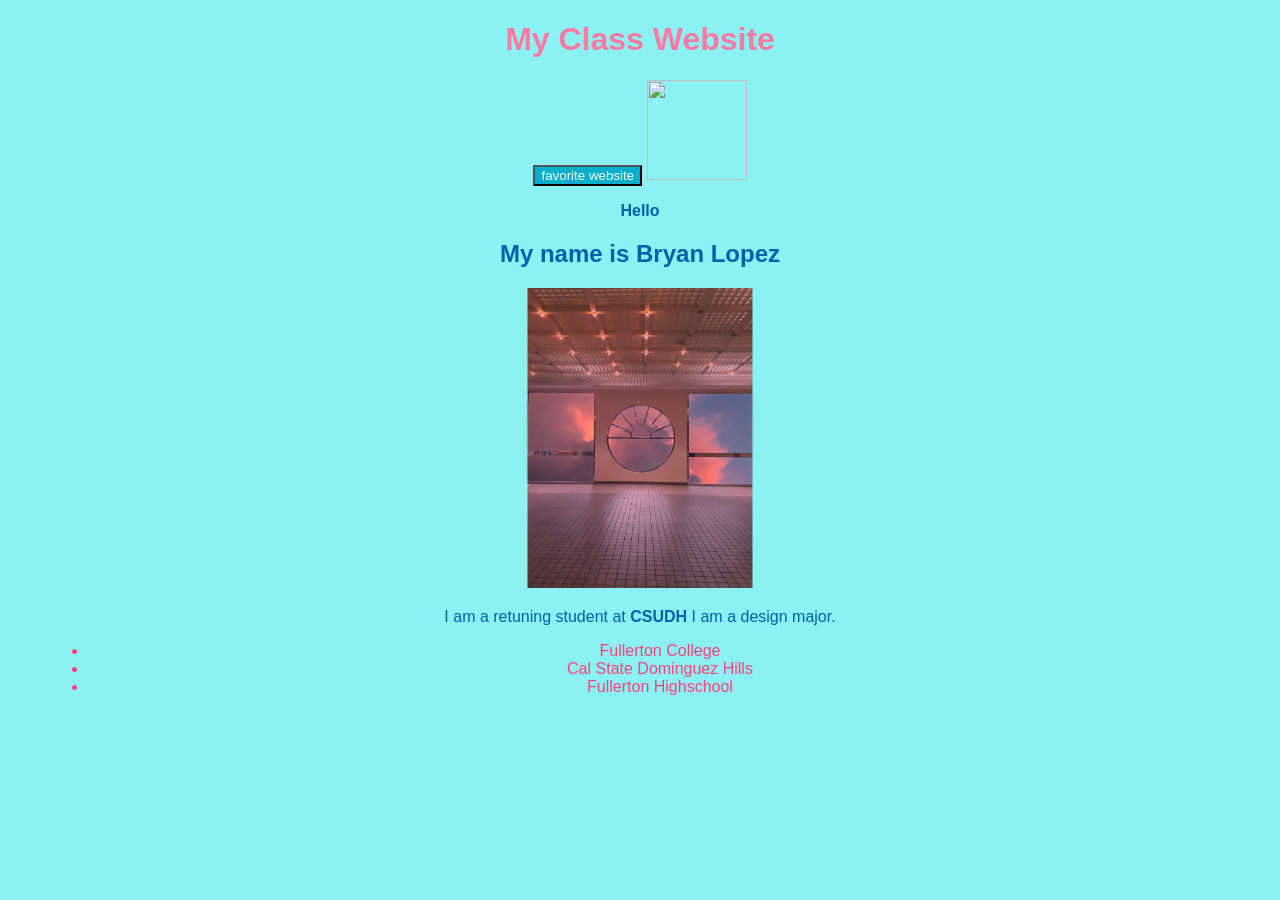
==== index.html @ 801c5274 "deleted robot.jpg files, added sky.png and sad.gif, edited style ccs and index.html" ====
<!DOCTYPE html>
<html lang="en">
<head>
    <meta charset="UTF-8">
    <meta name="viewport" content="width=device-width, initial-scale=1.0">
    <title>Document</title>
<link rel="stylesheet" href="style.css">

</head>

<body>
    <h1>My Class Website</h1>
    <button><a href="https://www.pinterest.com/">favorite website</a></button>
    <img src="sad.gif" width="100" height="100"alt >
    <blockquote> <b>Hello</b>
    <h2>My name is <b>Bryan Lopez</b></h2>
    <img src="sky.png" with="300" height="300"alt="Document/GitHub/robot">

    <p>I am a retuning student at 
        <b>CSUDH</b> 
        I am a design major. </p>
    <ul>
    <li>Fullerton College</li>
    <li>Cal State Dominguez Hills</li>
    <li>Fullerton Highschool</li>
  </ul>

</body>
</html>
---- style.css ----
h1 {
    color: rgb(255, 123, 163);}
body{ text-align: center;
    background-color: rgb(139, 241, 243); 
    color: rgb(0, 99, 169); 
    font-family: Arial, sans-serif;}
button {
    background-color: rgb(0, 174, 205); 
    color: rgb(255, 255, 255);}
    :link{
    text-decoration:none ;
    color: rgb(255, 255, 255);}
    li{color: rgb(255, 66, 123);}
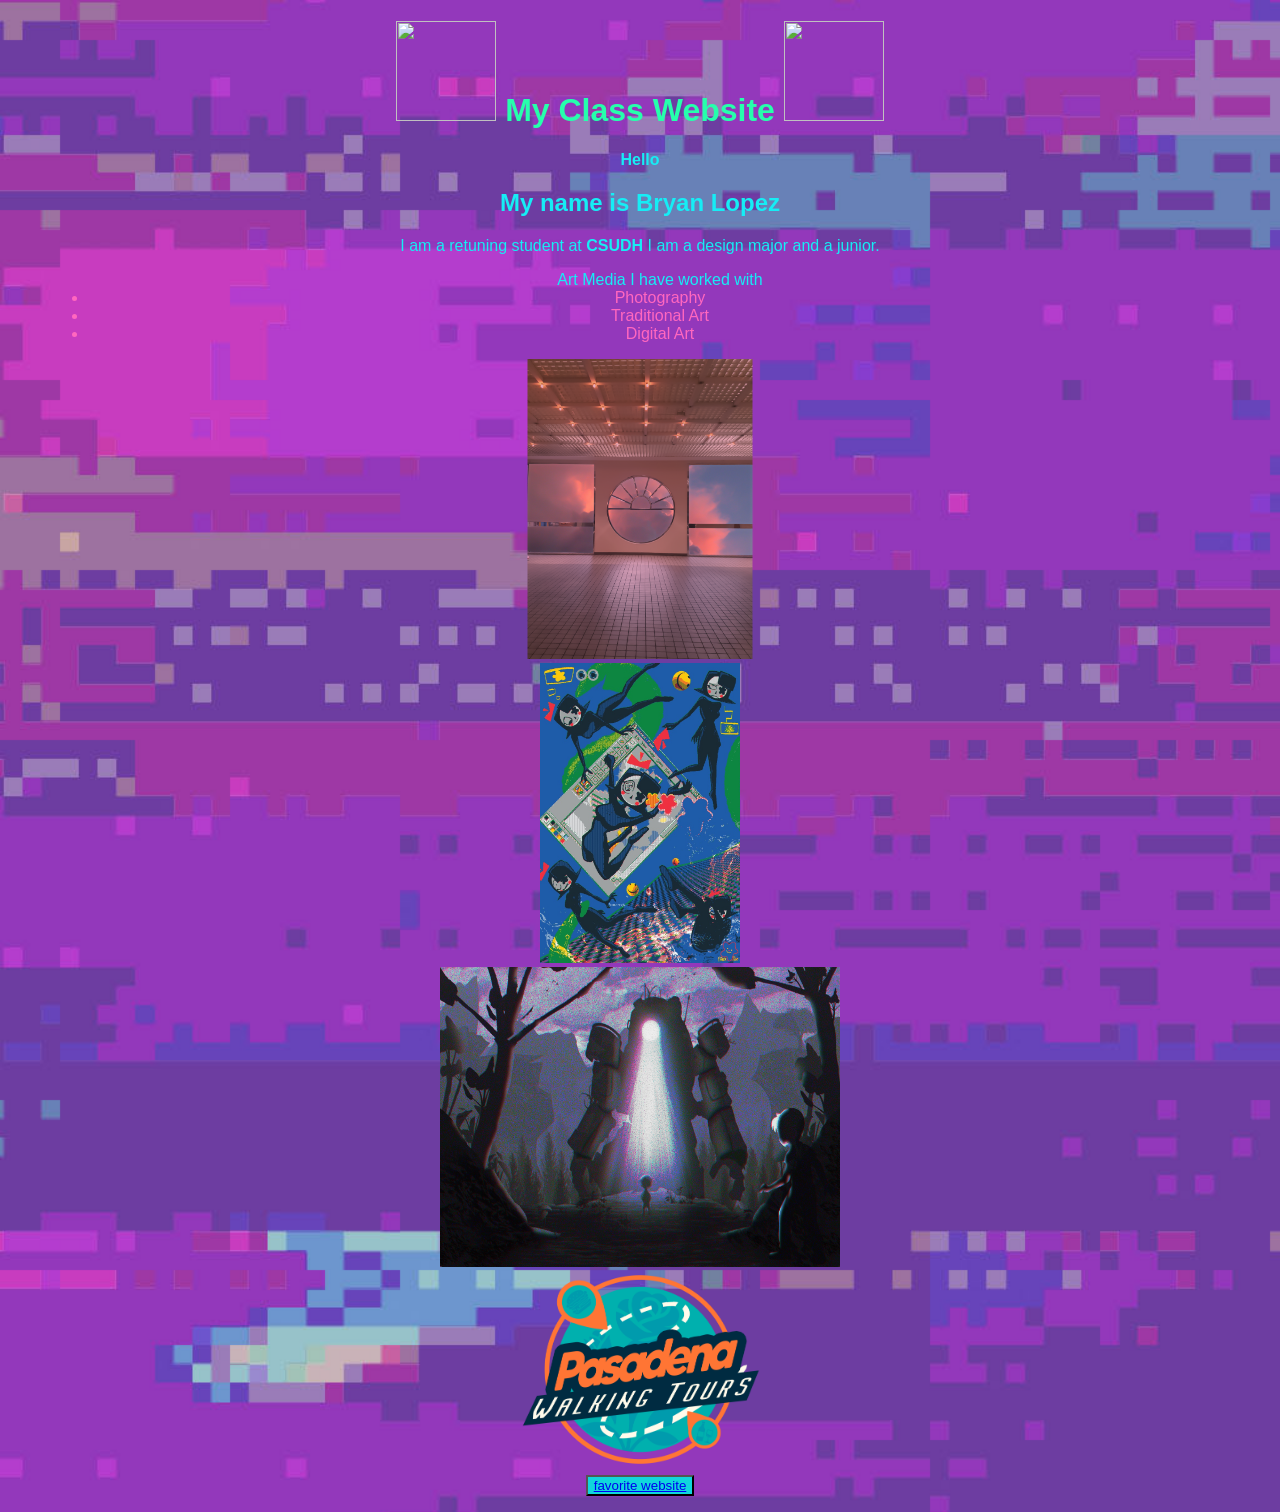
==== commit c4b90a91: "deleted files, added new files and edited css and html" ====
--- a/index.html
+++ b/index.html
@@ -9,21 +9,32 @@
 </head>
 
 <body>
-    <h1>My Class Website</h1>
-    <button><a href="https://www.pinterest.com/">favorite website</a></button>
-    <img src="sad.gif" width="100" height="100"alt >
+  
+    <h1>
+      <img src="sad.gif" width="100" height="100" alt >
+      My Class Website
+      <img src="sad.gif" width="100" height="100"alt >
+    </h1>
+  
     <blockquote> <b>Hello</b>
     <h2>My name is <b>Bryan Lopez</b></h2>
-    <img src="sky.png" with="300" height="300"alt="Document/GitHub/robot">
-
-    <p>I am a retuning student at 
+    <div>
+      <p>I am a retuning student at 
         <b>CSUDH</b> 
-        I am a design major. </p>
-    <ul>
-    <li>Fullerton College</li>
-    <li>Cal State Dominguez Hills</li>
-    <li>Fullerton Highschool</li>
+        I am a design major and a junior. </p>
+    <ul> Art Media I have worked with
+    <li>Photography</li>
+    <li>Traditional Art</li>
+    <li>Digital Art</li>
   </ul>
-
+<img src="sky.png" with="300" height="300"alt="Document/GitHub/robot">
+<div></div>
+<img src="art.jpg" width="200" height="300" >
+<div></div>
+<img src="robot.jpg" width="400" height="300">
+<div></div>
+<img src="logo new final.png" width="300" height="200" alt="">
+<div></div>
+<button><a href="https://www.newgrounds.com/">favorite website</a></button>
 </body>
 </html>
--- a/style.css
+++ b/style.css
@@ -1,14 +1,23 @@
 
 h1 {
-    color: rgb(255, 123, 163);}
-body{ text-align: center;
-    background-color: rgb(139, 241, 243); 
-    color: rgb(0, 99, 169); 
-    font-family: Arial, sans-serif;}
-button {
-    background-color: rgb(0, 174, 205); 
+    color: rgb(38, 255, 172);}
+h2{color: rgb(22, 237, 245);}
+body{ 
+    background-image: url('background.jpg');
+  background-repeat: no-repeat;
+  background-size: 200%;
+  background-position: center;
+  background-attachment: fixed;
+
+    text-align: center;
+    background-color: rgb(100, 74, 146); 
+    color: rgb(22, 237, 245); 
+    font-family: Arial, sans-serif;
+ul{align-items: center;}
+}
+button { align-items: center;
+    background-color: rgb(16, 214, 220); 
     color: rgb(255, 255, 255);}
-    :link{
-    text-decoration:none ;
-    color: rgb(255, 255, 255);}
-    li{color: rgb(255, 66, 123);}+
+    li{color: rgb(255, 103, 191);
+    }
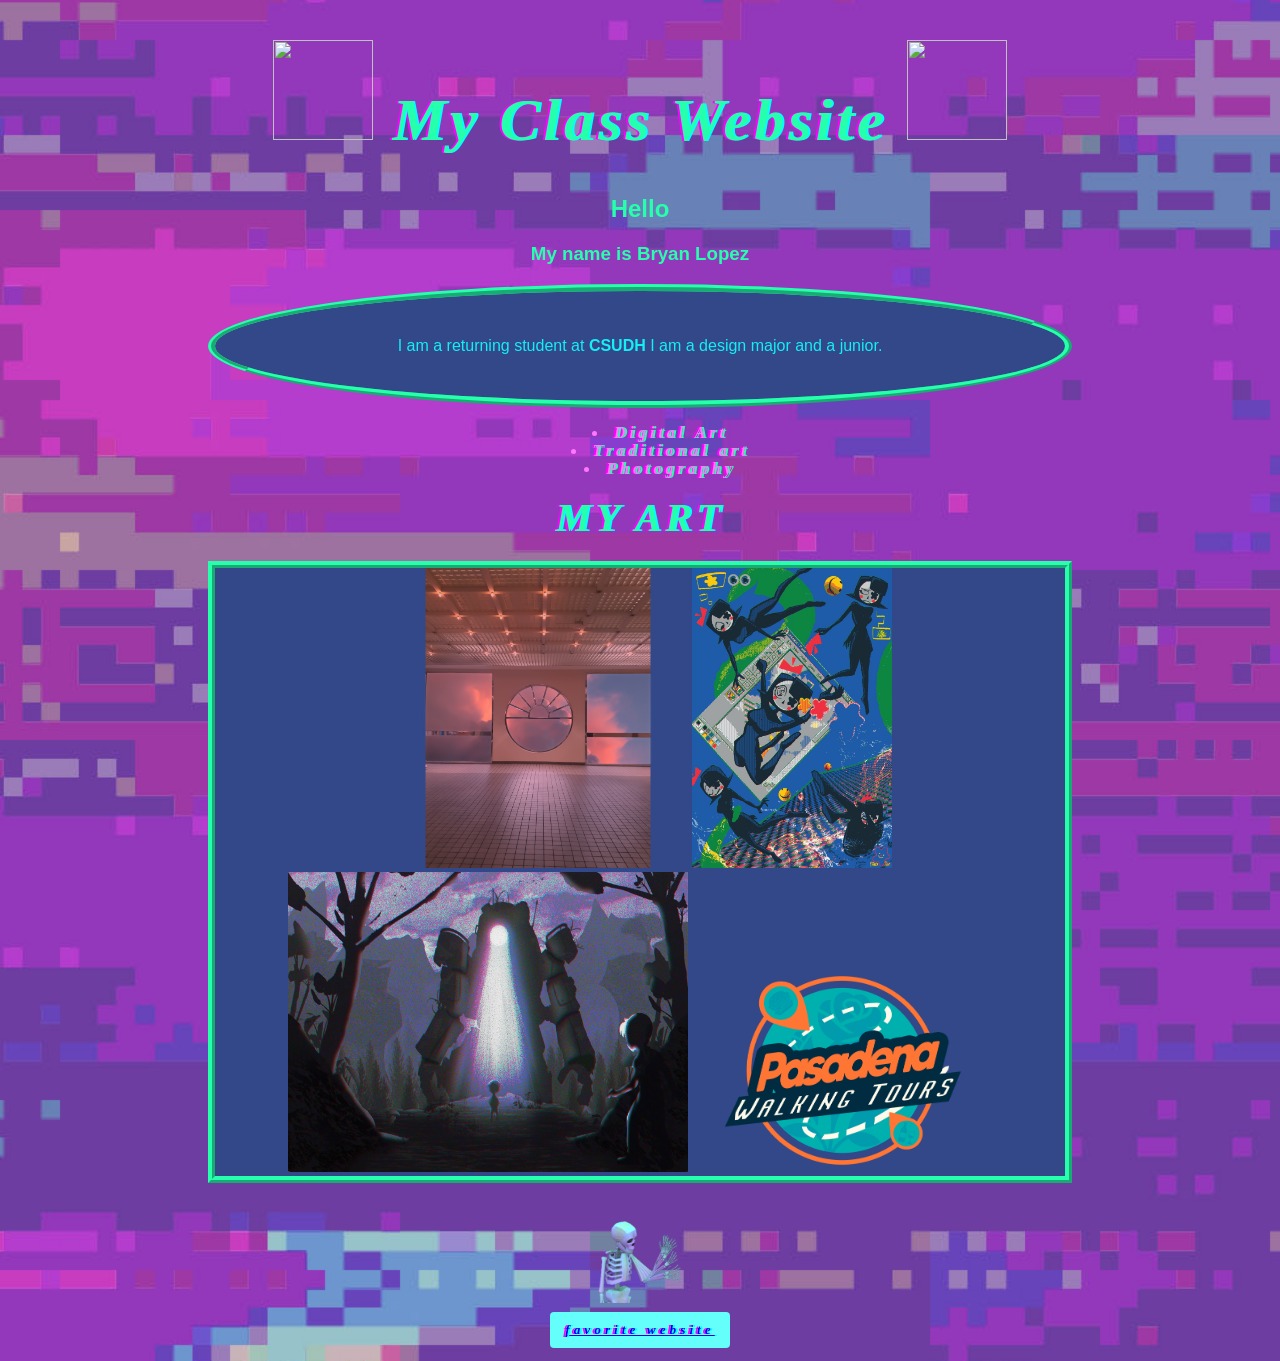
==== commit aec7a4e4: "added gif file, edited text and css style" ====
--- a/index.html
+++ b/index.html
@@ -16,25 +16,39 @@
       <img src="sad.gif" width="100" height="100"alt >
     </h1>
   
-    <blockquote> <b>Hello</b>
-    <h2>My name is <b>Bryan Lopez</b></h2>
-    <div>
-      <p>I am a retuning student at 
-        <b>CSUDH</b> 
-        I am a design major and a junior. </p>
-    <ul> Art Media I have worked with
+    <h2 class="intro">Hello</h2>
+    <h3 class="intro">My name is <b>Bryan Lopez</b></h3>
+<div id="about">
+      <p>I am a returning student at 
+      <b>CSUDH</b> 
+        I am a design major and a junior. 
+      </p>
+</div>
+<div class="media">
+  <ul>
+    <li>Digital Art</li>
+    <li>Traditional art</li>
     <li>Photography</li>
-    <li>Traditional Art</li>
-    <li>Digital Art</li>
   </ul>
-<img src="sky.png" with="300" height="300"alt="Document/GitHub/robot">
-<div></div>
-<img src="art.jpg" width="200" height="300" >
-<div></div>
-<img src="robot.jpg" width="400" height="300">
-<div></div>
-<img src="logo new final.png" width="300" height="200" alt="">
+</div>
+  
+<p1 class="myart">MY ART</p1>
+
+<div id="art">
+
+  <img src="sky.png" with="300" height="300"alt="Document/GitHub/robot">
+
+  <img src="art.jpg" width="200" height="300" >
+
+  <img src="robot.jpg" width="400" height="300">
+
+  <img src="logo new final.png" width="300" height="200" alt="">
+
+</div>
+
+<img src="Skeleton.GIF" width="100" height="100" alt >
 <div></div>
 <button><a href="https://www.newgrounds.com/">favorite website</a></button>
+
 </body>
 </html>
--- a/style.css
+++ b/style.css
@@ -1,23 +1,103 @@
 
 h1 {
-    color: rgb(38, 255, 172);}
-h2{color: rgb(22, 237, 245);}
-body{ 
-    background-image: url('background.jpg');
+  font-size: 60px;
+  font-family: "Times New Roman", Times, serif;
+  font-style: italic;
+  font-weight: bold;
+  letter-spacing: 4px;
+  color: #ff77ff;
+  text-shadow: 2px 0 #00ffff, -2px 0 #ff00ff;
+  color: #26ffac;
+  align-items: center;
+}
+    
+h2{color: rgb(22, 237, 245);
+}
+
+body{
+
+ text-align: center;
+    background-color: #644a92; 
+    color: rgb(22, 237, 245); 
+   font-family: Arial, sans-serif;
+  background-image: url('background.jpg');
   background-repeat: no-repeat;
   background-size: 200%;
   background-position: center;
   background-attachment: fixed;
 
+.intro{
+color: #26ffac;
+}
+#about{ 
+    margin-left: 200px;
+    margin-right: 200px;
+    background-blend-mode: color-dodge;
+    background-color: #324889;
+    border-color: rgb(38, 255, 172);
+    border-width: 7px;
+    border-radius: 70%;
+    border-style:ridge;
+    padding: 30px;
+}
     text-align: center;
     background-color: rgb(100, 74, 146); 
     color: rgb(22, 237, 245); 
     font-family: Arial, sans-serif;
-ul{align-items: center;}
+.media {
+  font-family: "Times New Roman", Times, serif;
+  font-style: italic;
+  font-weight: bold;
+  letter-spacing: 4px;
+  color: #ff77ff;
+  text-shadow: 2px 0 #26ffac, -2px 0 #ff00ff;}
+ul{list-style-position: inside;}
+
+.myart{
+   font-size: 40px;
+   font-family: "Times New Roman", Times, serif;
+   font-style: italic;
+   font-weight: bold;
+   letter-spacing: 4px;
+   color: #ff77ff;
+   text-shadow: 2px 0 #00ffff, -2px 0 #ff00ff;
+   color: #26ffac;
+   align-items: center;
 }
-button { align-items: center;
-    background-color: rgb(16, 214, 220); 
-    color: rgb(255, 255, 255);}
 
-    li{color: rgb(255, 103, 191);
-    }
+}
+#art{
+    margin: 100px;
+    margin-bottom: 20px;
+    margin-top: 20px; ;
+    margin-left: 200px;
+    margin-right: 200px;
+    background-color: #324889;
+    background-blend-mode: multiply;
+    border-color: rgb(38, 255, 172);
+    border-width: 7px;
+    border-style: ridge;
+    image-orientation: 20px;
+
+}
+
+button { 
+
+    background-color: #64fffa; 
+    border-color: #26ffac;
+    box-sizing: border-box;
+    border: 0;
+    border-radius: 4px;
+   font-family: "Times New Roman", Times, serif;
+  font-style: italic;
+  font-weight: bold;
+  letter-spacing: 4px;
+  text-shadow: 2px 0 #00ffff, -2px 0 #ff00ff;
+  color: #26ffac;
+  align-items: center;
+    margin: 5px;
+    padding: 10px 15px;
+    text-align: center;
+
+}
+
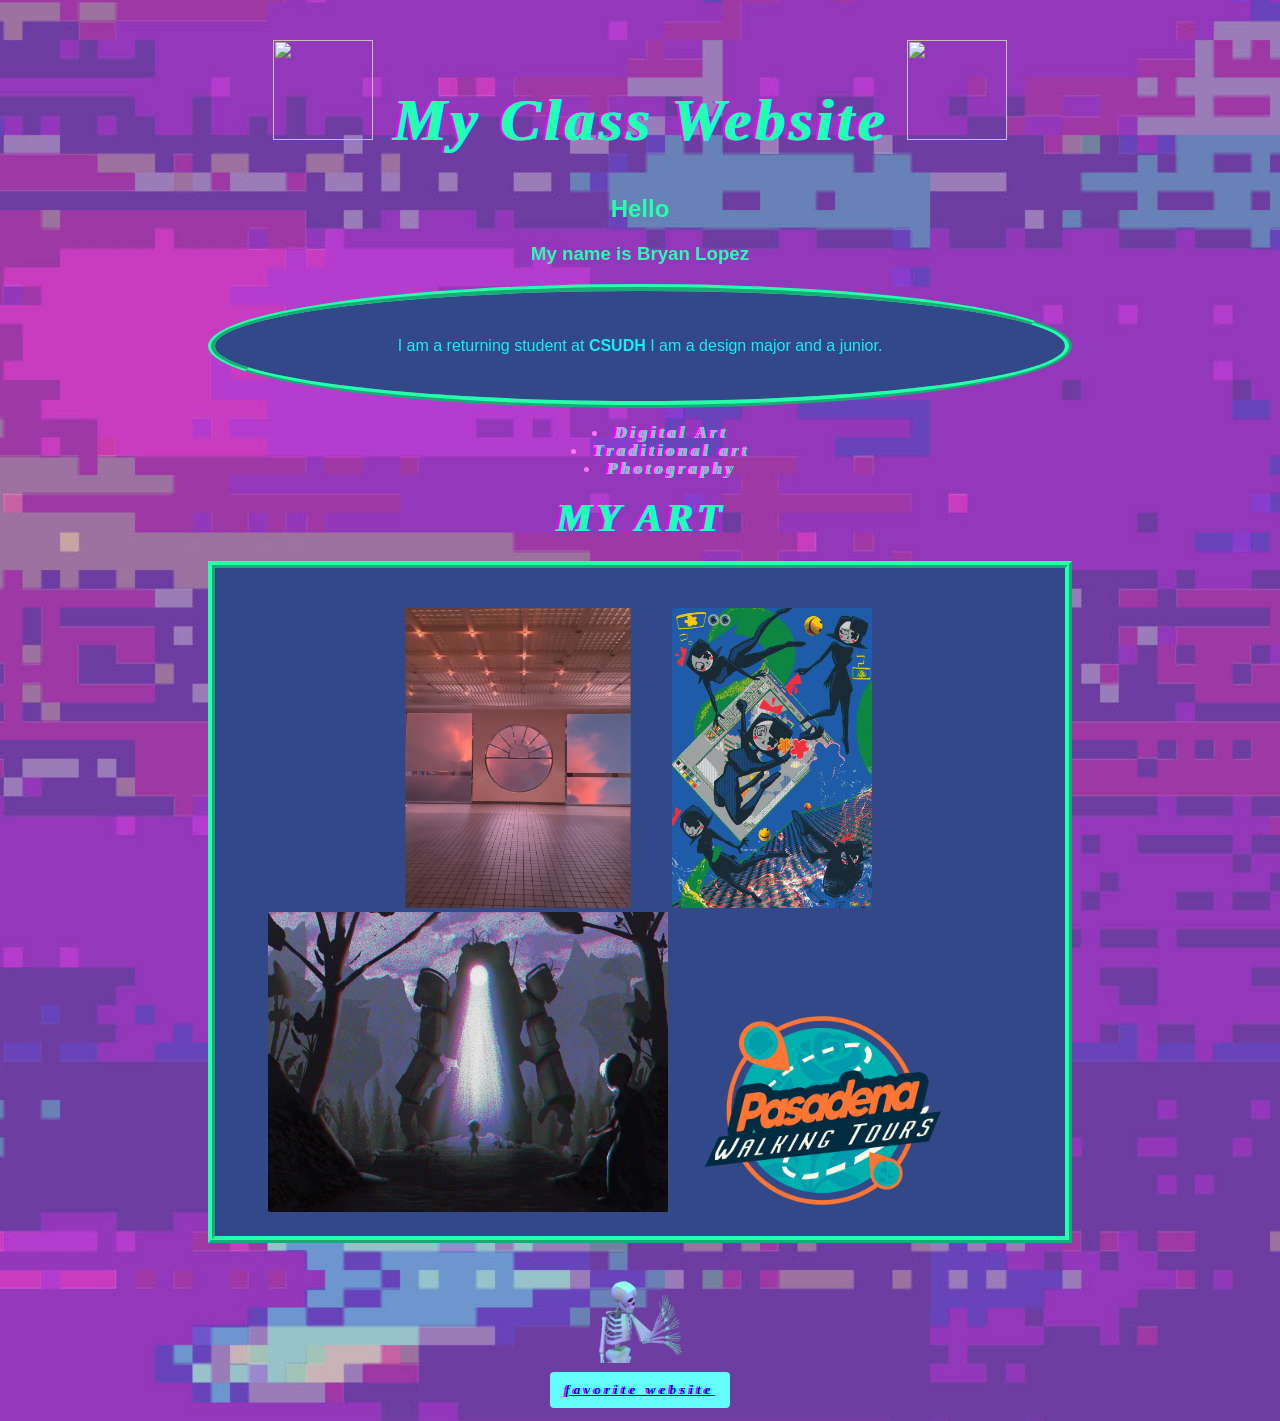
==== commit fde46025: "edited css and html" ====
--- a/index.html
+++ b/index.html
@@ -39,6 +39,7 @@
   <img src="sky.png" with="300" height="300"alt="Document/GitHub/robot">
 
   <img src="art.jpg" width="200" height="300" >
+  <div></div>
 
   <img src="robot.jpg" width="400" height="300">
 
--- a/style.css
+++ b/style.css
@@ -67,6 +67,9 @@
 
 }
 #art{
+    padding-right: 40px;
+    padding-bottom: 20px;
+    padding-top: 40px;
     margin: 100px;
     margin-bottom: 20px;
     margin-top: 20px; ;
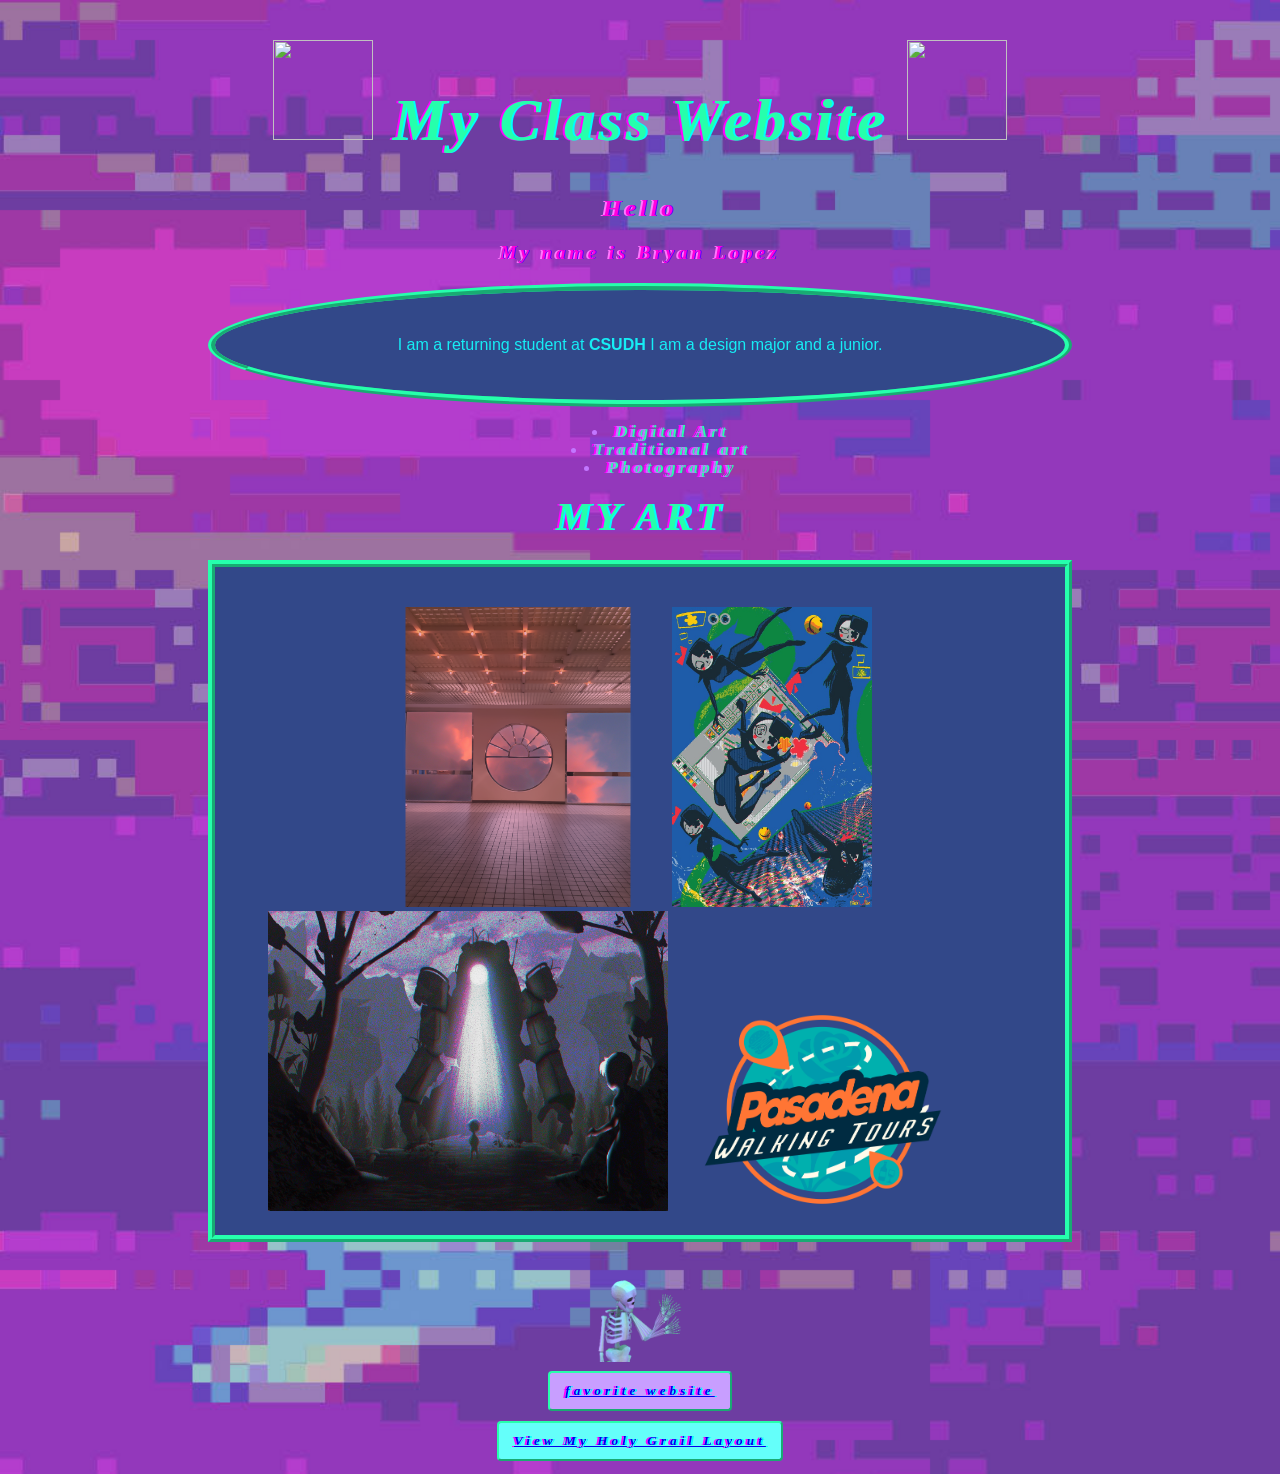
==== commit ccf5e4ec: "added new html file and new css file,  edited layout" ====
--- a/index.html
+++ b/index.html
@@ -11,19 +11,24 @@
 <body>
   
     <h1>
-      <img src="sad.gif" width="100" height="100" alt >
-      My Class Website
-      <img src="sad.gif" width="100" height="100"alt >
+       <img src="sad.gif" width="100" height="100" alt >
+       My Class Website
+       <img src="sad.gif" width="100" height="100"alt >
     </h1>
   
     <h2 class="intro">Hello</h2>
-    <h3 class="intro">My name is <b>Bryan Lopez</b></h3>
+
+    <h3 class="intro">My name is 
+       <b>Bryan Lopez</b>
+    </h3>
+
 <div id="about">
       <p>I am a returning student at 
       <b>CSUDH</b> 
         I am a design major and a junior. 
       </p>
 </div>
+
 <div class="media">
   <ul>
     <li>Digital Art</li>
@@ -39,7 +44,6 @@
   <img src="sky.png" with="300" height="300"alt="Document/GitHub/robot">
 
   <img src="art.jpg" width="200" height="300" >
-  <div></div>
 
   <img src="robot.jpg" width="400" height="300">
 
@@ -49,7 +53,16 @@
 
 <img src="Skeleton.GIF" width="100" height="100" alt >
 <div></div>
-<button><a href="https://www.newgrounds.com/">favorite website</a></button>
+
+<button class="FAVEPAGE">
+  <a href="https://www.newgrounds.com/">favorite website</a>
+</button>
+<div></div>
+
+<button class="HG">
+  <a href="holy-grail.html">View My Holy Grail Layout</a>
+</button>
+
 
 </body>
 </html>
--- a/style.css
+++ b/style.css
@@ -1,5 +1,6 @@
 
 h1 {
+
   font-size: 60px;
   font-family: "Times New Roman", Times, serif;
   font-style: italic;
@@ -11,62 +12,78 @@
   align-items: center;
 }
     
-h2{color: rgb(22, 237, 245);
+h2{
+    
+    color: rgb(22, 237, 245);
 }
 
 body{
 
- text-align: center;
+    text-align: center;
     background-color: #644a92; 
     color: rgb(22, 237, 245); 
-   font-family: Arial, sans-serif;
-  background-image: url('background.jpg');
-  background-repeat: no-repeat;
-  background-size: 200%;
-  background-position: center;
-  background-attachment: fixed;
+    font-family: Arial, sans-serif;
+    background-image: url('background.jpg');
+    background-repeat: no-repeat;
+    background-size: 200%;
+    background-position: center;
+    background-attachment: fixed;
 
 .intro{
-color: #26ffac;
+
+    font-family: "Times New Roman", Times, serif;
+    font-style: italic;
+    font-weight: bold;
+    letter-spacing: 4px;
+    color: #ff00dd;
+    text-shadow: 1px 0 #5900ff, -2px 0 #ff77ff;
+    align-items: center;
 }
-#about{ 
+
+#about{
+
     margin-left: 200px;
     margin-right: 200px;
     background-blend-mode: color-dodge;
     background-color: #324889;
-    border-color: rgb(38, 255, 172);
+    border-color: #26ffac;
     border-width: 7px;
     border-radius: 70%;
     border-style:ridge;
     padding: 30px;
 }
-    text-align: center;
-    background-color: rgb(100, 74, 146); 
-    color: rgb(22, 237, 245); 
-    font-family: Arial, sans-serif;
+
 .media {
-  font-family: "Times New Roman", Times, serif;
-  font-style: italic;
-  font-weight: bold;
-  letter-spacing: 4px;
-  color: #ff77ff;
-  text-shadow: 2px 0 #26ffac, -2px 0 #ff00ff;}
-ul{list-style-position: inside;}
+
+    font-family: "Times New Roman", Times, serif;
+    font-style: italic;
+    font-weight: bold;
+    letter-spacing: 4px;
+    color: #c277ff;
+    text-shadow: 2px 0 #26ffac, -2px 0 #ff00ff;
+}
+
+ul{
+    list-style-position: inside;
+}
 
 .myart{
-   font-size: 40px;
-   font-family: "Times New Roman", Times, serif;
-   font-style: italic;
-   font-weight: bold;
-   letter-spacing: 4px;
-   color: #ff77ff;
-   text-shadow: 2px 0 #00ffff, -2px 0 #ff00ff;
-   color: #26ffac;
-   align-items: center;
+
+    font-size: 40px;
+    font-family: "Times New Roman", Times, serif;
+    font-style: italic;
+    font-weight: bold;
+    letter-spacing: 4px;
+    color: #ff77ff;
+    text-shadow: 2px 0 #00ffff, -2px 0 #ff00ff;
+    color: #26ffac;
+    align-items: center;
 }
 
 }
+
 #art{
+    
     padding-right: 40px;
     padding-bottom: 20px;
     padding-top: 40px;
@@ -81,26 +98,40 @@
     border-width: 7px;
     border-style: ridge;
     image-orientation: 20px;
-
 }
 
-button { 
+.FAVEPAGE { 
+
+    background-color: #c89eff; 
+    border-color: #26ffac;
+    box-sizing: border-box;
+    border-radius: 4px;
+    font-family: "Times New Roman", Times, serif;
+    font-style: italic;
+    font-weight: bold;
+    letter-spacing: 4px;
+    text-shadow: 2px 0 #00ffff, -2px 0 #ff00ff;
+    color: #26ffac;
+    align-items: center;
+    margin: 5px;
+    padding: 10px 15px;
+    text-align: center;
+}
+.HG { 
 
     background-color: #64fffa; 
     border-color: #26ffac;
     box-sizing: border-box;
-    border: 0;
     border-radius: 4px;
-   font-family: "Times New Roman", Times, serif;
-  font-style: italic;
-  font-weight: bold;
-  letter-spacing: 4px;
-  text-shadow: 2px 0 #00ffff, -2px 0 #ff00ff;
-  color: #26ffac;
-  align-items: center;
+    font-family: "Times New Roman", Times, serif;
+    font-style: italic;
+    font-weight: bold;
+    letter-spacing: 4px;
+    text-shadow: 2px 0 #00ffff, -2px 0 #ff00ff;
+    color: #26ffac;
+    align-items: center;
     margin: 5px;
     padding: 10px 15px;
     text-align: center;
-
 }
 
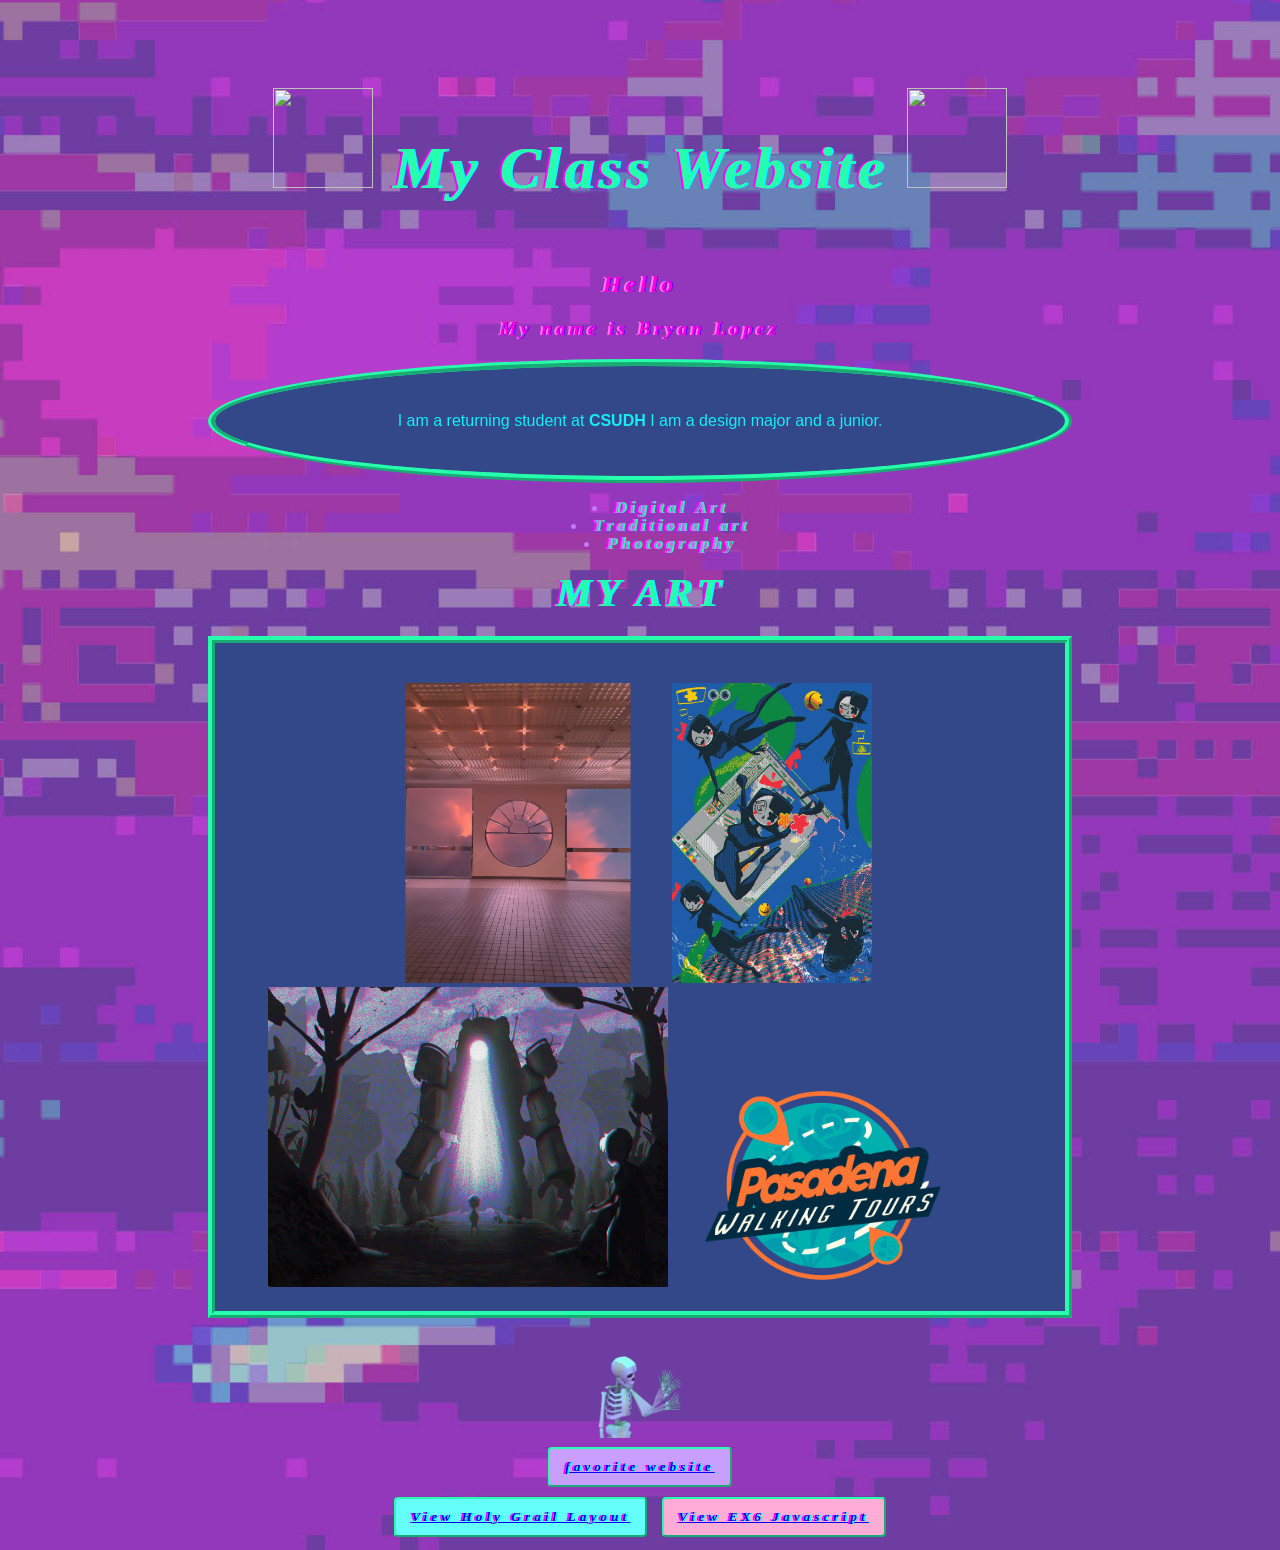
==== commit 6c75921a: "created new files (html, css, javascript). Edited and  linked/relinked new files" ====
--- a/index.html
+++ b/index.html
@@ -55,14 +55,16 @@
 <div></div>
 
 <button class="FAVEPAGE">
-  <a href="https://www.newgrounds.com/">favorite website</a>
+  <a href="https://www.pinterest.com/">favorite website</a>
 </button>
 <div></div>
 
 <button class="HG">
-  <a href="holy-grail.html">View My Holy Grail Layout</a>
+  <a href="holy-grail.html">View Holy Grail Layout</a>
 </button>
 
+<button class="EX6">
+  <a href="Exercise6.html">View EX6 Javascript</a>
+</button>
 
-</body>
 </html>
--- a/style.css
+++ b/style.css
@@ -1,6 +1,8 @@
 
 h1 {
-
+  margin-bottom: 10px;
+  padding-top: 3rem;
+  padding-bottom: 3rem;
   font-size: 60px;
   font-family: "Times New Roman", Times, serif;
   font-style: italic;
@@ -135,3 +137,19 @@
     text-align: center;
 }
 
+.EX6 {
+    background-color: #ffacd6; 
+    border-color: #26ffac;
+    box-sizing: border-box;
+    border-radius: 4px;
+    font-family: "Times New Roman", Times, serif;
+    font-style: italic;
+    font-weight: bold;
+    letter-spacing: 4px;
+    text-shadow: 2px 0 #00ffff, -2px 0 #ff00ff;
+    color: #26ffac;
+    align-items: center;
+    margin: 5px;
+    padding: 10px 15px;
+    text-align: center;
+}
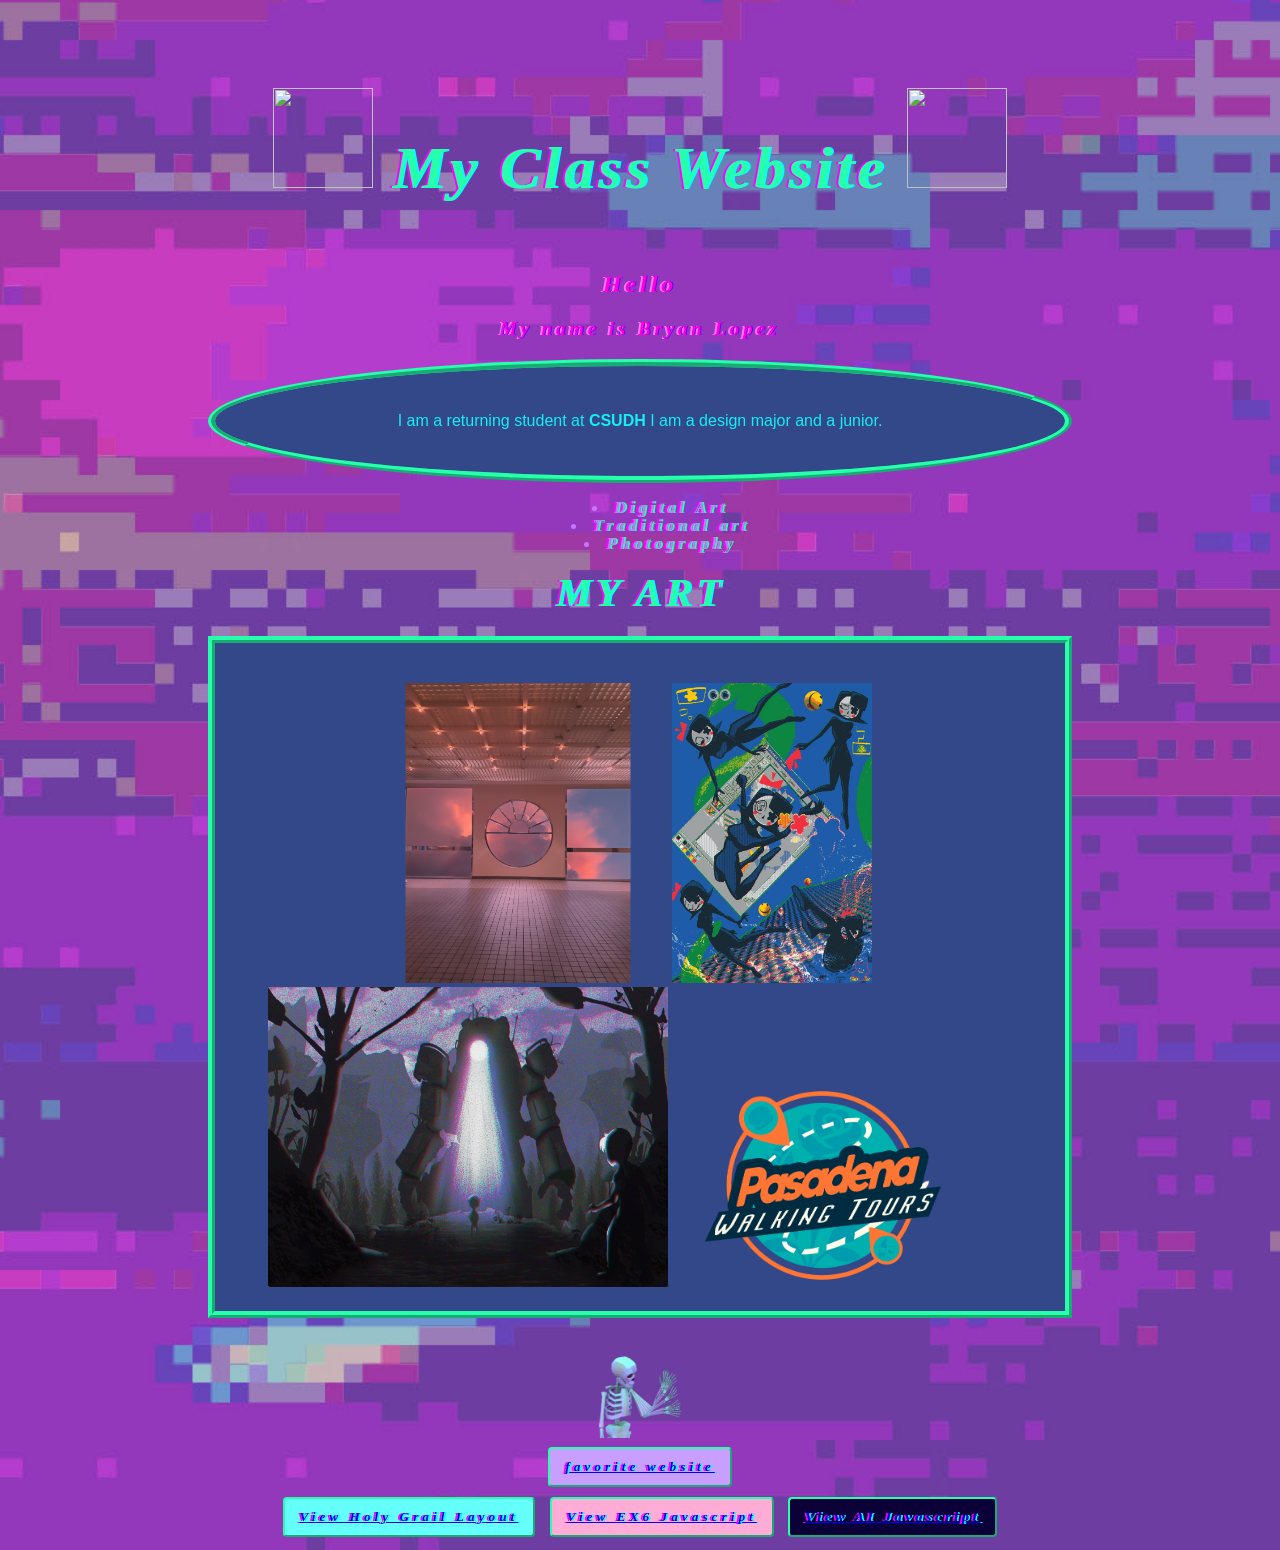
==== commit 15fc6c78: "edited files" ====
--- a/index.html
+++ b/index.html
@@ -66,5 +66,7 @@
 <button class="EX6">
   <a href="Exercise6.html">View EX6 Javascript</a>
 </button>
-
+<button class="AI">
+  <a href="AI-Extended.html">View AI Javascript</a>
+</button>
 </html>
--- a/style.css
+++ b/style.css
@@ -152,4 +152,20 @@
     margin: 5px;
     padding: 10px 15px;
     text-align: center;
+}
+.AI {
+    background-color: #0c0038; 
+    border-color: #26ffac;
+    box-sizing: border-box;
+    border-radius: 4px;
+    font-family: "Times New Roman", Times, serif;
+    font-style: italic;
+    font-weight: bold;
+    letter-spacing: 4px;
+    text-shadow: 2px 0 #00ffff, -2px 0 #ff00ff;
+    color: #26ffac;
+    align-items: center;
+    margin: 5px;
+    padding: 10px 15px;
+    text-align: center;
 }
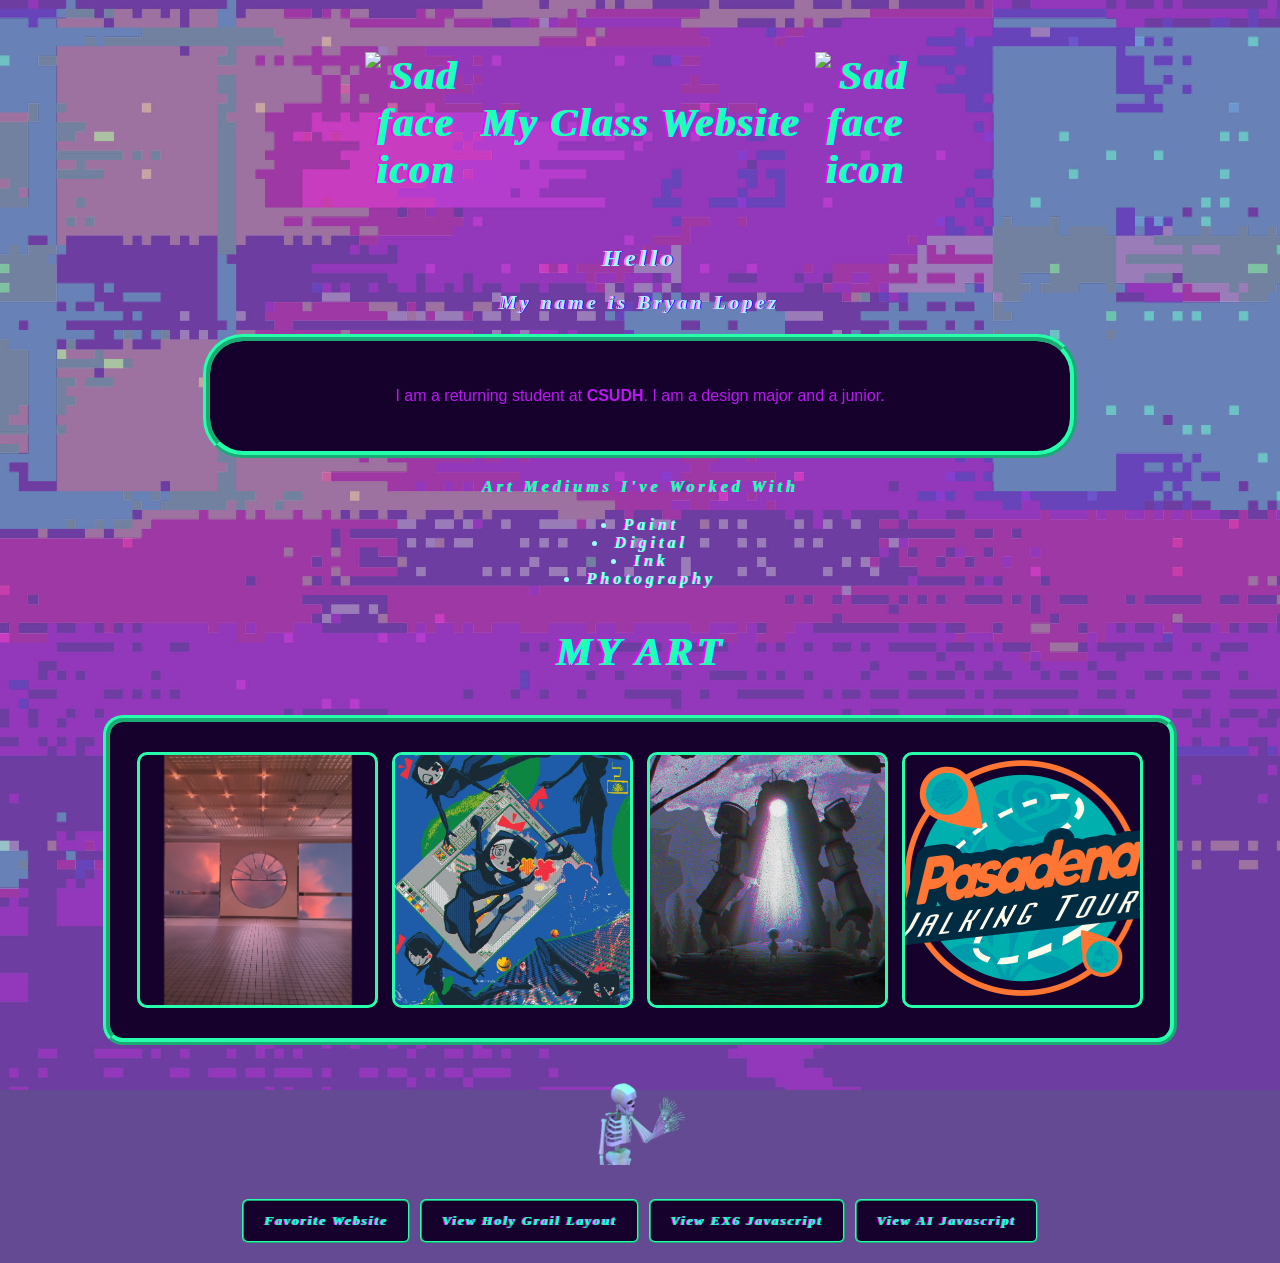
==== commit 83f3d855: "Revised all HTML CSS and JS files" ====
--- a/index.html
+++ b/index.html
@@ -3,70 +3,69 @@
 <head>
     <meta charset="UTF-8">
     <meta name="viewport" content="width=device-width, initial-scale=1.0">
-    <title>Document</title>
-<link rel="stylesheet" href="style.css">
-
+    <title>Bryan Lopez - Class Website</title>
+    <link rel="stylesheet" href="style.css">
 </head>
-
 <body>
-  
-    <h1>
-       <img src="sad.gif" width="100" height="100" alt >
-       My Class Website
-       <img src="sad.gif" width="100" height="100"alt >
-    </h1>
-  
+    
+    <h1 class="main-title">
+   <img src="sad.gif" alt="Sad face icon">
+   My Class Website
+   <img src="sad.gif" alt="Sad face icon">
+</h1>
+ 
     <h2 class="intro">Hello</h2>
 
     <h3 class="intro">My name is 
        <b>Bryan Lopez</b>
     </h3>
 
-<div id="about">
-      <p>I am a returning student at 
-      <b>CSUDH</b> 
+    <div id="about">
+        <p>I am a returning student at 
+        <b>CSUDH</b>. 
         I am a design major and a junior. 
-      </p>
+        </p>
+    </div>
+<div id="worked">
+  <p>Art Mediums I've Worked With</p>
 </div>
+    <div class="media">
+      <ul>
+        <li>Paint</li>
+        <li>Digital</li>
+        <li>Ink</li>
+        <li>Photography</li>
+      </ul>
+    </div>
+     
+    <p class="myart">MY ART</p>
 
-<div class="media">
-  <ul>
-    <li>Digital Art</li>
-    <li>Traditional art</li>
-    <li>Photography</li>
-  </ul>
-</div>
-  
-<p1 class="myart">MY ART</p1>
+    <div id="art">
+      <img src="sky.png" alt="Sky art">
+      <img src="art.jpg" alt="Art piece">
+      <img src="robot.jpg" alt="Robot art">
+      <img src="logo new final.png" alt="Logo">
+    </div>
 
-<div id="art">
+    <img src="Skeleton.GIF" width="100" height="100" alt="Skeleton animation">
 
-  <img src="sky.png" with="300" height="300"alt="Document/GitHub/robot">
+    <div class="button-container">
+        <button class="FAVEPAGE">
+          <a href="https://www.pinterest.com/">Favorite Website</a>
+        </button>
 
-  <img src="art.jpg" width="200" height="300" >
+        <button class="HG">
+          <a href="holy-grail.html">View Holy Grail Layout</a>
+        </button>
 
-  <img src="robot.jpg" width="400" height="300">
+        <button class="EX6">
+          <a href="Exercise6.html">View EX6 Javascript</a>
+        </button>
+        
+        <button class="AI">
+          <a href="AI-Extended.html">View AI Javascript</a>
+        </button>
+    </div>
 
-  <img src="logo new final.png" width="300" height="200" alt="">
-
-</div>
-
-<img src="Skeleton.GIF" width="100" height="100" alt >
-<div></div>
-
-<button class="FAVEPAGE">
-  <a href="https://www.pinterest.com/">favorite website</a>
-</button>
-<div></div>
-
-<button class="HG">
-  <a href="holy-grail.html">View Holy Grail Layout</a>
-</button>
-
-<button class="EX6">
-  <a href="Exercise6.html">View EX6 Javascript</a>
-</button>
-<button class="AI">
-  <a href="AI-Extended.html">View AI Javascript</a>
-</button>
+</body>
 </html>
--- a/style.css
+++ b/style.css
@@ -1,171 +1,173 @@
-
-h1 {
-  margin-bottom: 10px;
-  padding-top: 3rem;
-  padding-bottom: 3rem;
-  font-size: 60px;
-  font-family: "Times New Roman", Times, serif;
-  font-style: italic;
-  font-weight: bold;
-  letter-spacing: 4px;
-  color: #ff77ff;
-  text-shadow: 2px 0 #00ffff, -2px 0 #ff00ff;
-  color: #26ffac;
-  align-items: center;
-}
-    
-h2{
-    
-    color: rgb(22, 237, 245);
-}
-
-body{
-
+body {
     text-align: center;
     background-color: #644a92; 
-    color: rgb(22, 237, 245); 
+    color: #bd16f5; 
     font-family: Arial, sans-serif;
     background-image: url('background.jpg');
     background-repeat: no-repeat;
-    background-size: 200%;
+    background-size: cover;
     background-position: center;
     background-attachment: fixed;
+    margin: 0;
+    padding: 20px;
+}
 
-.intro{
 
+.main-title {
+    display: flex;
+    flex-wrap: nowrap; 
+    justify-content: center;
+    align-items: center;
+    gap: 15px; 
+    
+    margin: 0 auto;
+    padding: 2rem 1rem;
+    
+    
+    font-size: 40px;
+    
+    font-family: "Times New Roman", Times, serif;
+    font-style: italic;
+    font-weight: bold;
+    letter-spacing: 2px;
+    color: #26ffac;
+    text-shadow: 2px 0 #00ffff, -2px 0 #ff00ff;
+}
+
+
+.main-title img {
+    width: clamp(30px, 8vw, 100px);
+    height: auto;
+    object-fit: contain;
+}
+
+h2 {
+    color: #f516f1;
+}
+
+.intro {
     font-family: "Times New Roman", Times, serif;
     font-style: italic;
     font-weight: bold;
     letter-spacing: 4px;
-    color: #ff00dd;
+    color: #98fff8;
     text-shadow: 1px 0 #5900ff, -2px 0 #ff77ff;
-    align-items: center;
 }
 
-#about{
+#worked {
+font-family: "Times New Roman", Times, serif;
+    font-style: italic;
+    font-weight: bold;
+    letter-spacing: 4px;
+    color: #26ffac;
+    text-shadow: 1px 0 #26ffac, -1px 0 #ff00ff;
+    margin: 20px 0;
+}
 
-    margin-left: 200px;
-    margin-right: 200px;
+
+#about {
+    max-width: 800px;
+    margin: 20px auto;
     background-blend-mode: color-dodge;
-    background-color: #324889;
+    background-color: #15012b;
     border-color: #26ffac;
     border-width: 7px;
-    border-radius: 70%;
-    border-style:ridge;
+    border-radius: 40px;
+    border-style: ridge;
     padding: 30px;
 }
 
+
 .media {
-
     font-family: "Times New Roman", Times, serif;
     font-style: italic;
     font-weight: bold;
     letter-spacing: 4px;
-    color: #c277ff;
-    text-shadow: 2px 0 #26ffac, -2px 0 #ff00ff;
+    color: #98fff8;
+    text-shadow: 1px 0 #26ffac, -1px 0 #ff00ff;
+    margin: 20px 0;
 }
 
-ul{
+ul {
     list-style-position: inside;
+    padding: 0;
 }
 
-.myart{
 
+.myart {
     font-size: 40px;
     font-family: "Times New Roman", Times, serif;
     font-style: italic;
     font-weight: bold;
     letter-spacing: 4px;
-    color: #ff77ff;
+    color: #26ffac;
     text-shadow: 2px 0 #00ffff, -2px 0 #ff00ff;
-    color: #26ffac;
-    align-items: center;
+    margin-top: 40px;
 }
 
+
+#art {
+    max-width: 1000px;
+    margin: 20px auto;
+    padding: 30px;
+    background-color: #15012b;
+    background-blend-mode: multiply;
+    border-color: #26ffac;
+    border-width: 7px;
+    border-style: ridge;
+    border-radius: 20px;
+    
+    
+    display: grid;
+    grid-template-columns: repeat(auto-fit, minmax(220px, 1fr));
+    gap: 20px;
+    align-items: center;
+    justify-items: center;
 }
 
-#art{
-    
-    padding-right: 40px;
-    padding-bottom: 20px;
-    padding-top: 40px;
-    margin: 100px;
-    margin-bottom: 20px;
-    margin-top: 20px; ;
-    margin-left: 200px;
-    margin-right: 200px;
-    background-color: #324889;
-    background-blend-mode: multiply;
-    border-color: rgb(38, 255, 172);
-    border-width: 7px;
-    border-style: ridge;
-    image-orientation: 20px;
+#art img {
+    width: 100%;
+    max-width: 250px;
+    height: 250px;
+    object-fit: cover;
+    border-radius: 10px;
+    border: 3px solid #26ffac;
 }
 
-.FAVEPAGE { 
 
-    background-color: #c89eff; 
-    border-color: #26ffac;
+.button-container {
+    display: flex;
+    flex-wrap: wrap;
+    justify-content: center;
+    gap: 10px;
+    margin-top: 30px;
+}
+
+button {
     box-sizing: border-box;
-    border-radius: 4px;
+    border-radius: 6px;
+    border: 2px ridge #26ffac;
     font-family: "Times New Roman", Times, serif;
     font-style: italic;
     font-weight: bold;
-    letter-spacing: 4px;
-    text-shadow: 2px 0 #00ffff, -2px 0 #ff00ff;
-    color: #26ffac;
-    align-items: center;
-    margin: 5px;
-    padding: 10px 15px;
-    text-align: center;
-}
-.HG { 
-
-    background-color: #64fffa; 
-    border-color: #26ffac;
-    box-sizing: border-box;
-    border-radius: 4px;
-    font-family: "Times New Roman", Times, serif;
-    font-style: italic;
-    font-weight: bold;
-    letter-spacing: 4px;
-    text-shadow: 2px 0 #00ffff, -2px 0 #ff00ff;
-    color: #26ffac;
-    align-items: center;
-    margin: 5px;
-    padding: 10px 15px;
-    text-align: center;
+    letter-spacing: 2px;
+    text-shadow: 1px 0 #00ffff, -1px 0 #ff00ff;
+    padding: 12px 20px;
+    cursor: pointer;
+    transition: transform 0.2s ease;
 }
 
-.EX6 {
-    background-color: #ffacd6; 
-    border-color: #26ffac;
-    box-sizing: border-box;
-    border-radius: 4px;
-    font-family: "Times New Roman", Times, serif;
-    font-style: italic;
-    font-weight: bold;
-    letter-spacing: 4px;
-    text-shadow: 2px 0 #00ffff, -2px 0 #ff00ff;
+button:hover {
+    transform: scale(1.05);
+}
+
+button a {
+    text-decoration: none;
     color: #26ffac;
-    align-items: center;
-    margin: 5px;
-    padding: 10px 15px;
-    text-align: center;
+    display: block;
 }
-.AI {
-    background-color: #0c0038; 
-    border-color: #26ffac;
-    box-sizing: border-box;
-    border-radius: 4px;
-    font-family: "Times New Roman", Times, serif;
-    font-style: italic;
-    font-weight: bold;
-    letter-spacing: 4px;
-    text-shadow: 2px 0 #00ffff, -2px 0 #ff00ff;
-    color: #26ffac;
-    align-items: center;
-    margin: 5px;
-    padding: 10px 15px;
-    text-align: center;
-}+
+.FAVEPAGE { background-color: #15012b; }
+.HG { background-color: #15012b; }
+.EX6 { background-color: #15012b; }
+.AI { background-color: #15012b; }
